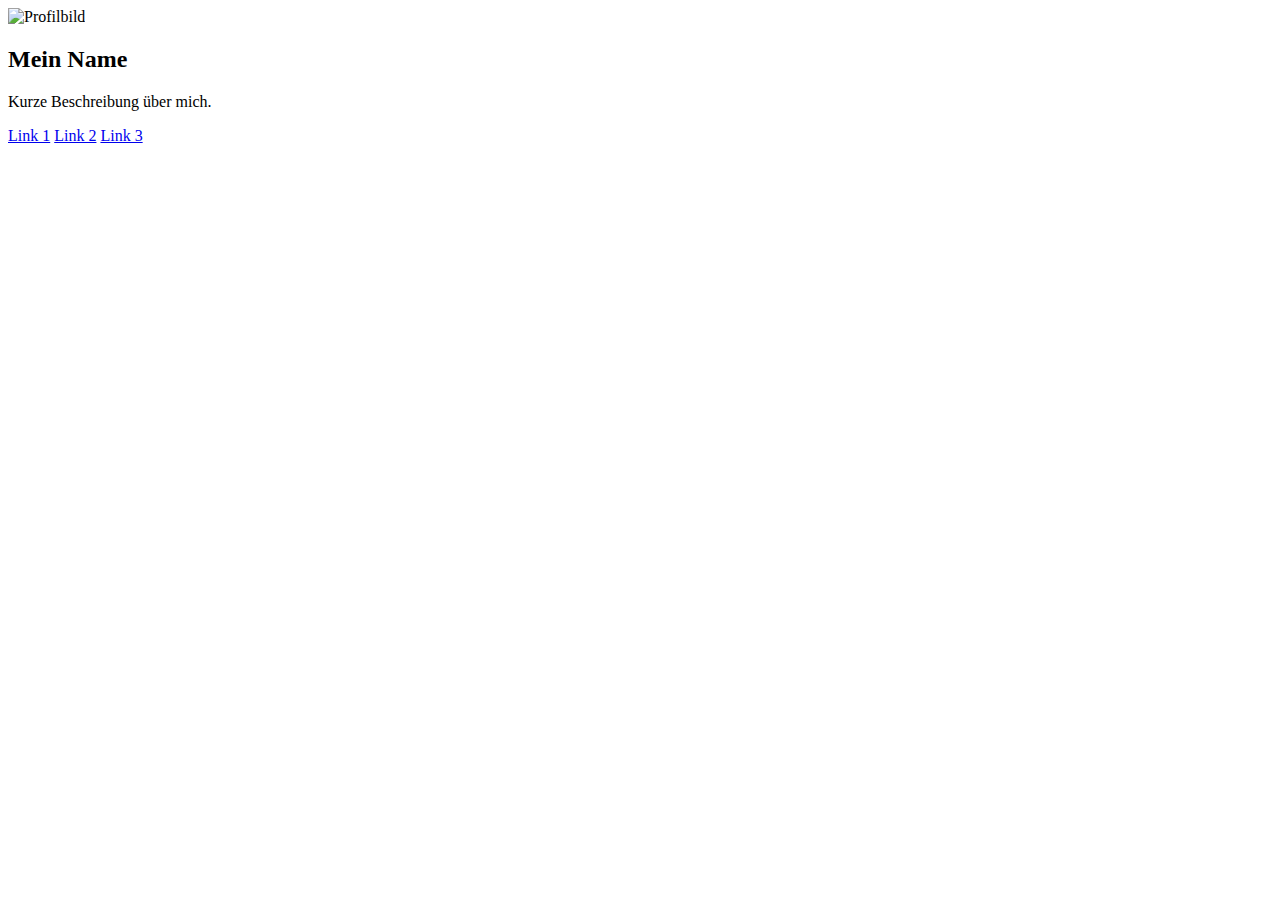
==== laurent_index.html @ 72145329 "Rename index.html to laurent_index.html" ====
<!DOCTYPE html>
<html lang="de">
<head>
    <meta charset="UTF-8">
    <meta name="viewport" content="width=device-width, initial-scale=1.0">
    <title>Mein Linktree</title>

</head>
<body>
    <div class="container">
        <img src="avatar.jpg" alt="Profilbild" class="avatar">
        <h2>Mein Name</h2>
        <p>Kurze Beschreibung über mich.</p>
        <a href="#" class="link">Link 1</a>
        <a href="#" class="link">Link 2</a>
        <a href="#" class="link">Link 3</a>
    </div>
</body>
</html>
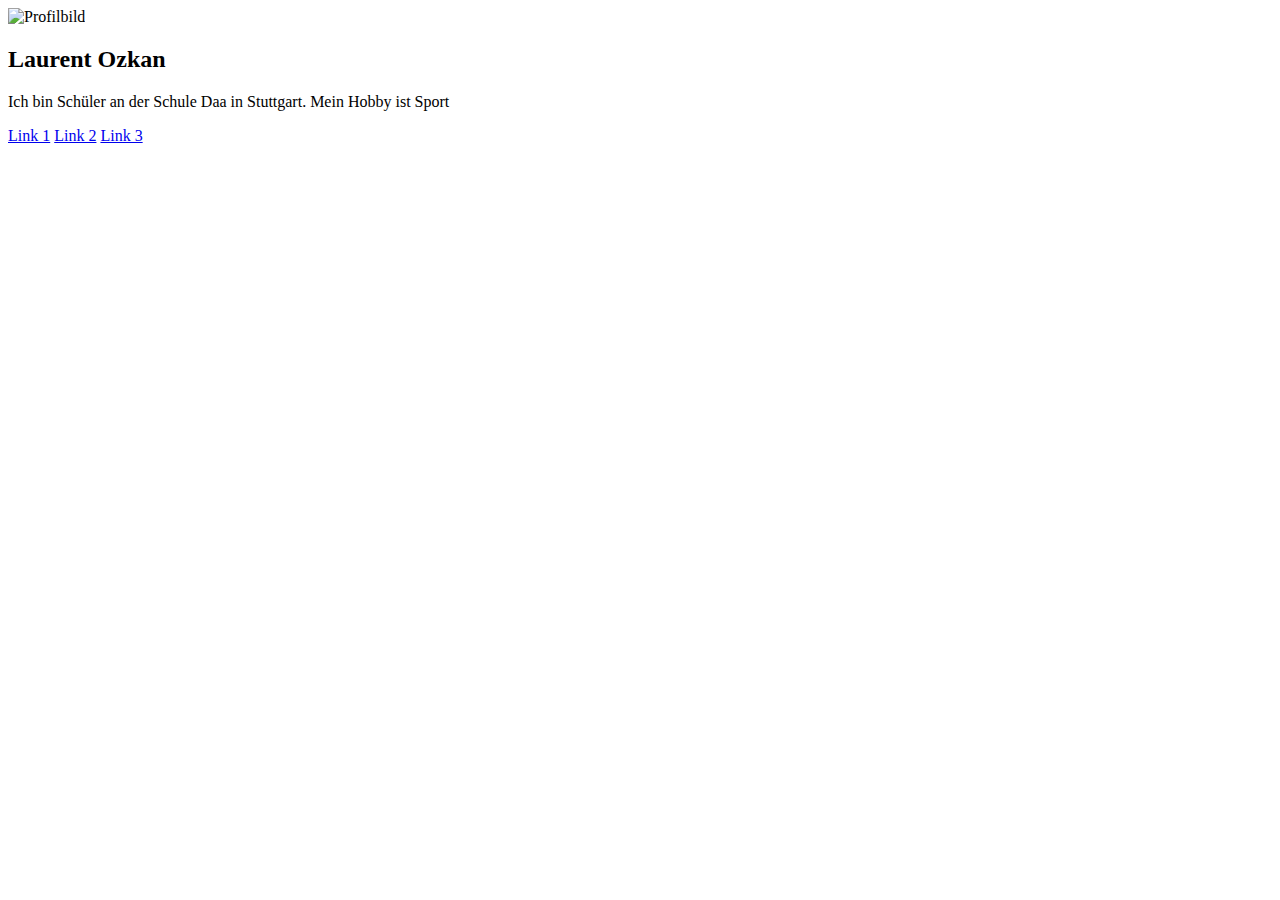
==== commit ab7d8703: "Update laurent_index.html" ====
--- a/laurent_index.html
+++ b/laurent_index.html
@@ -4,13 +4,14 @@
     <meta charset="UTF-8">
     <meta name="viewport" content="width=device-width, initial-scale=1.0">
     <title>Mein Linktree</title>
+    
 
 </head>
 <body>
     <div class="container">
         <img src="avatar.jpg" alt="Profilbild" class="avatar">
-        <h2>Mein Name</h2>
-        <p>Kurze Beschreibung über mich.</p>
+        <h2>Laurent Ozkan</h2>
+        <p>Ich bin Schüler an der Schule Daa in Stuttgart. Mein Hobby ist Sport</p>
         <a href="#" class="link">Link 1</a>
         <a href="#" class="link">Link 2</a>
         <a href="#" class="link">Link 3</a>
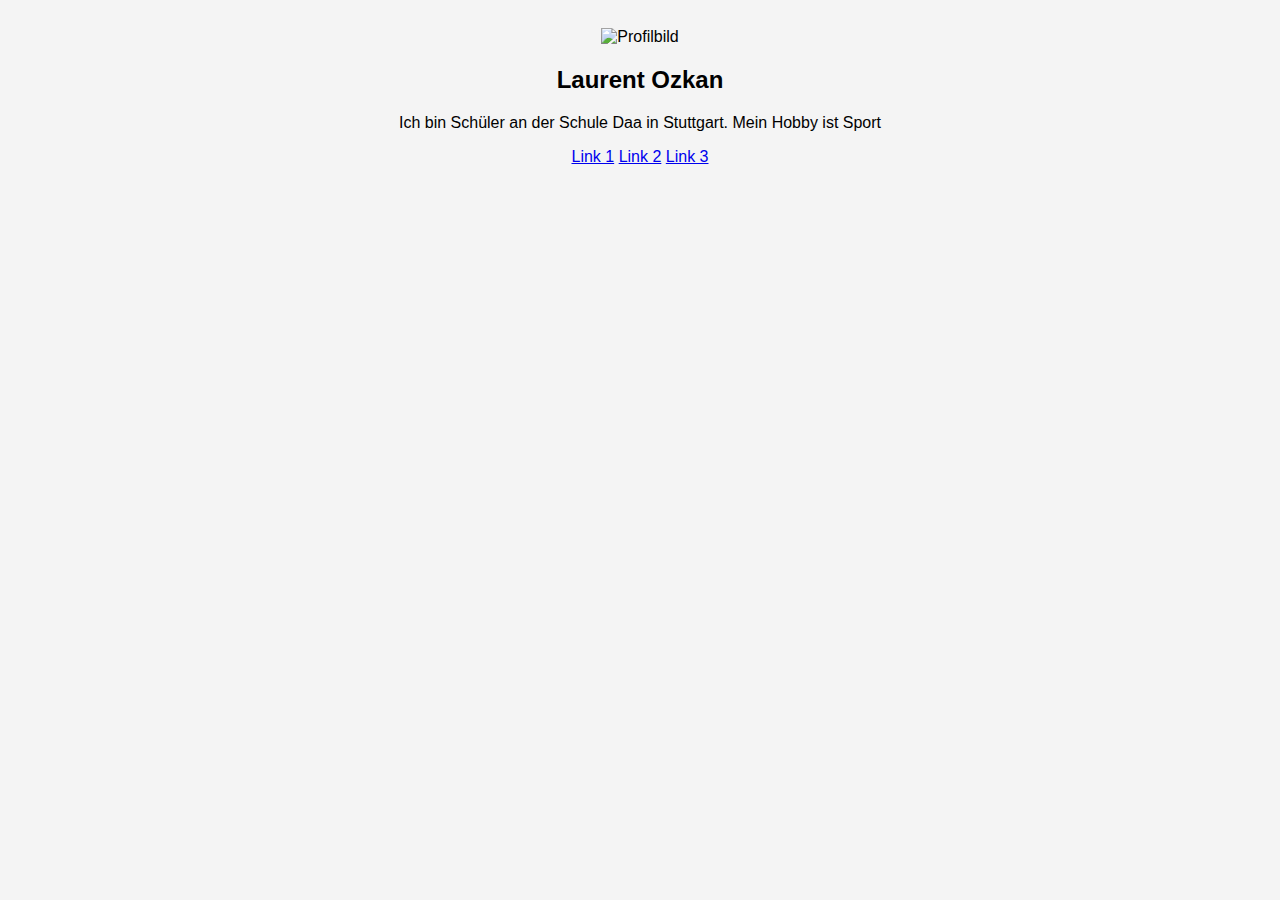
==== commit 3d73b02e: "la" ====
--- a/laurent_index.html
+++ b/laurent_index.html
@@ -4,6 +4,7 @@
     <meta charset="UTF-8">
     <meta name="viewport" content="width=device-width, initial-scale=1.0">
     <title>Mein Linktree</title>
+    <link rel="stylesheet" href="styles.css">
     
 
 </head>
--- a/styles.css
+++ b/styles.css
@@ -0,0 +1,6 @@
+body {
+    font-family: Arial, sans-serif;
+    text-align: center;
+    background-color: #f4f4f4;
+    padding: 20px;
+}